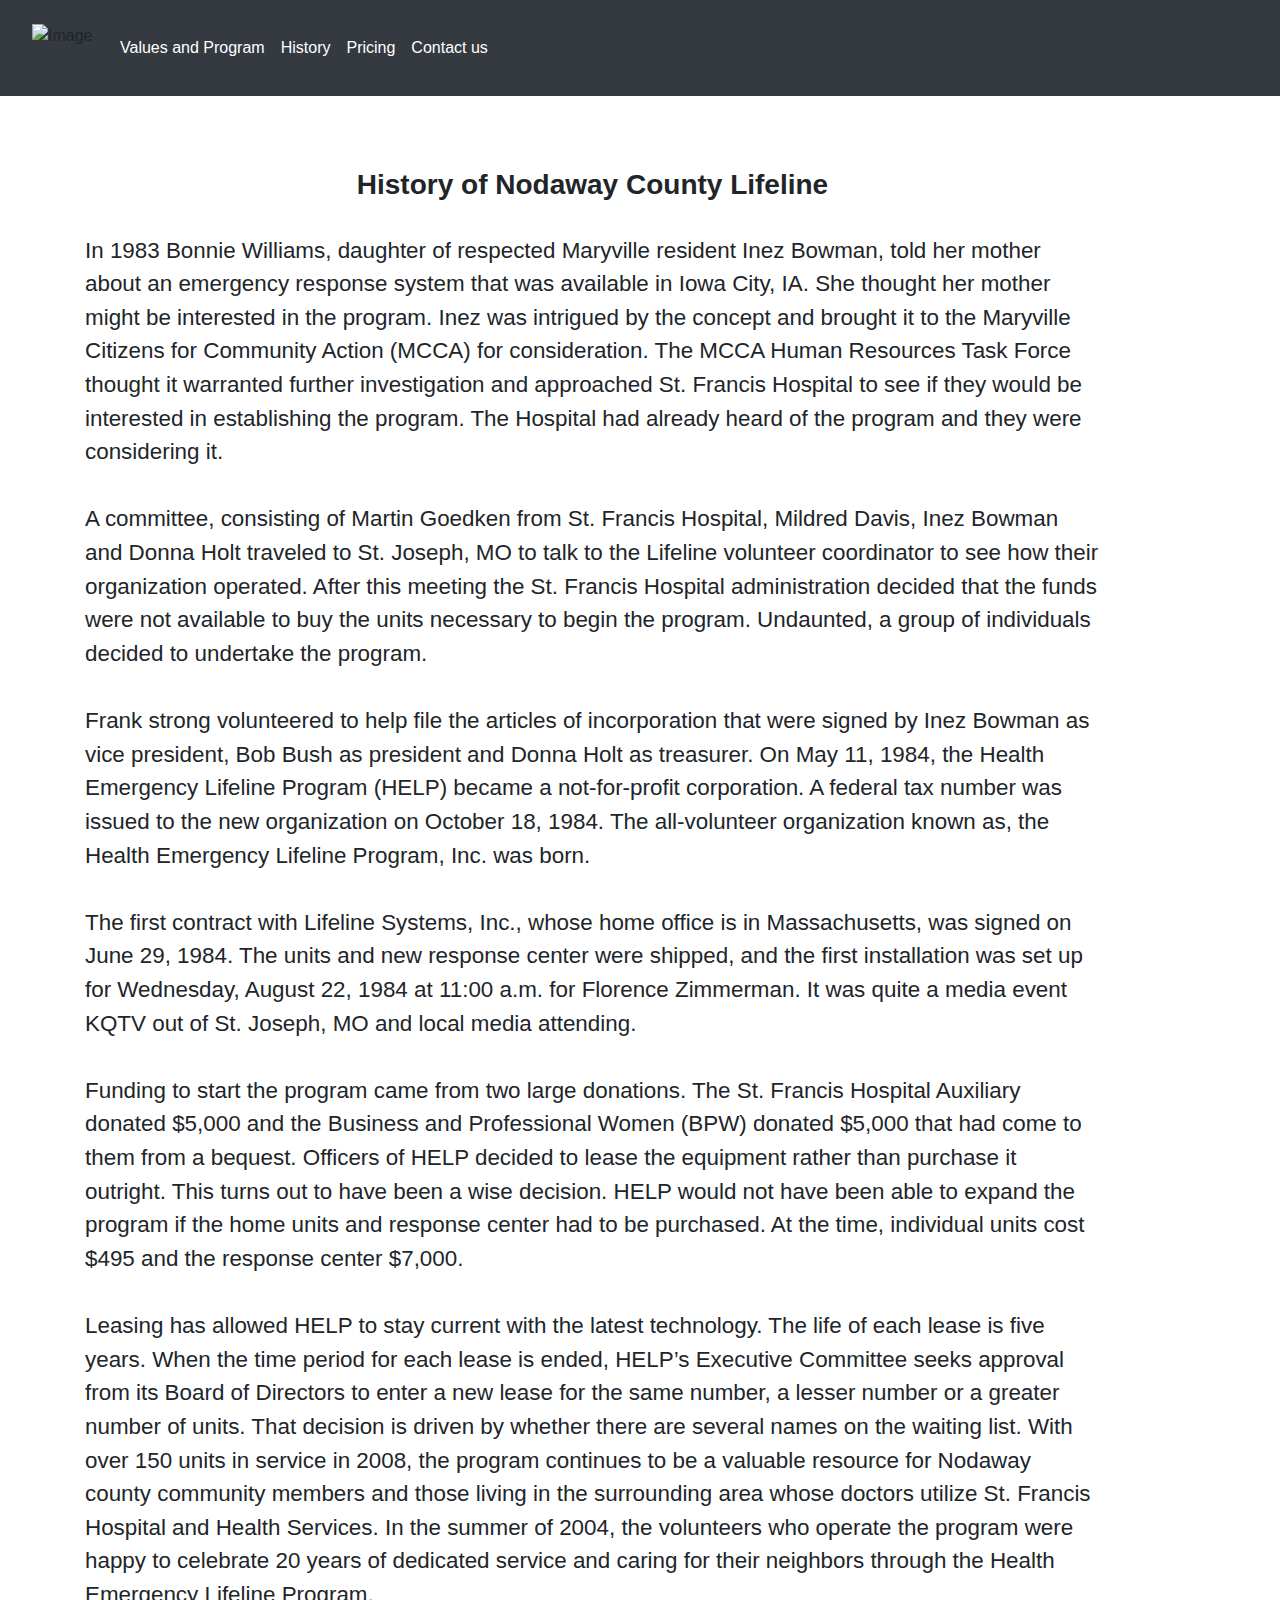
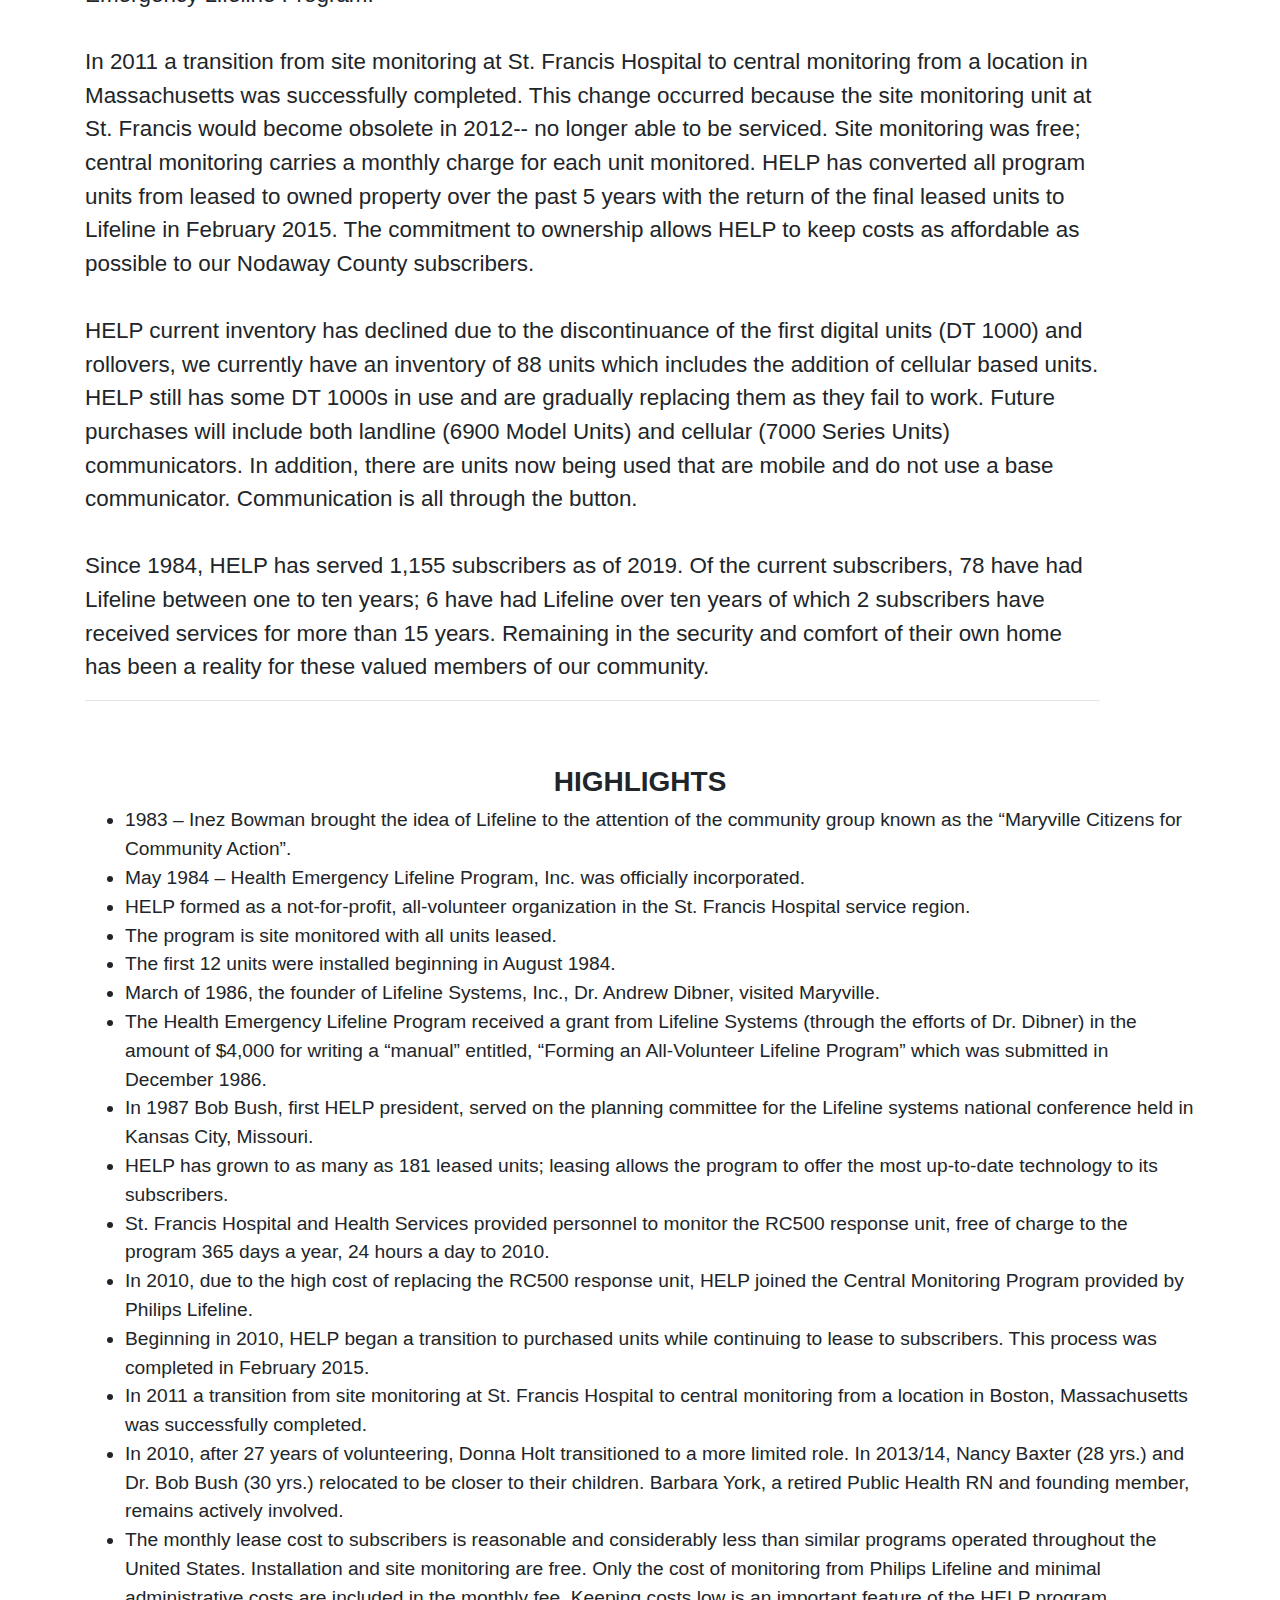
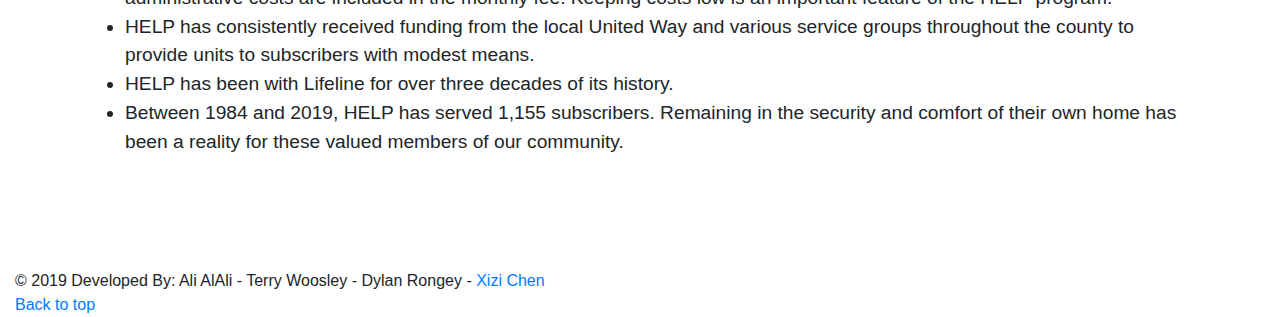
==== history.html @ 40c6468d "add icon to 'History' page" ====
<!doctype html>
<html lang="en">

<head>
  <meta charset="utf-8">
  <meta name="viewport" content="width=device-width, initial-scale=1, shrink-to-fit=no">
  <meta name="author" content="Group4">

  <title>History</title>
  <link rel="shortcut icon" href="../help-app/logo/favicon_io/favicon.ico" />
  <link rel="canonical" href="https://getbootstrap.com/docs/4.0/examples/starter-template/">

  <!-- Font Awesome -->
  <link rel="stylesheet" href="https://use.fontawesome.com/releases/v5.8.2/css/all.css">
  <!-- Bootstrap core CSS -->
  <link href="https://cdnjs.cloudflare.com/ajax/libs/twitter-bootstrap/4.3.1/css/bootstrap.min.css" rel="stylesheet">

  <!-- Custom fonts for this theme -->
  <link href="vendor/fontawesome-free/css/all.min.css" rel="stylesheet" type="text/css">
  <link href="https://fonts.googleapis.com/css?family=Montserrat:400,700" rel="stylesheet" type="text/css">
  <link href="https://fonts.googleapis.com/css?family=Lato:400,700,400italic,700italic" rel="stylesheet"
    type="text/css">


  <!-- Custom styles for this template -->
  <link href="../help-app/css/style.css" rel="stylesheet">
</head>


<body class="page-top">
  <a name="top"></a>
  <nav class="navbar navbar-expand-md navbar-dark bg-dark fixed-top">
    <button class="navbar-toggler" type="button" data-toggle="collapse" data-target="#navbarsExampleDefault"
      aria-controls="navbarsExampleDefault" aria-expanded="false" aria-label="Toggle navigation">
      <span class="navbar-toggler-icon"></span>
    </button>
    <img src="../help-app/logo/logo.png" style="width:6em;height:5em; padding: 1em 1em 1em 1em;" alt="Image">
    <div class="collapse navbar-collapse" id="navbarsExampleDefault">
      <ul class="navbar-nav mr-auto">
        <li class="nav-item active">
          <a class="nav-link" href="index.html#values">Values and Program <span class="sr-only">(current)</span></a>
        </li>
        <li class="nav-item active">
          <a class="nav-link " href="#history">History</a>
        </li>
        <li class="nav-item active">
          <a class="nav-link " href="index.html#pricing">Pricing</a>
        <li class="nav-item active">
          <a class="nav-link " href="index.html#contact">Contact us</a>
        </li>
      </ul>
    </div>
  </nav>

  <main class="container mt-5 flex-fill ">
    <br><br><br>

    <div class="row">
      <article class="col-sm-12">

        <div class="row">

          <section class="col-md-11 text-left">
            <br><br>
            <h3 style="text-align: center;"><strong>History of Nodaway County Lifeline</strong></h3>
            <br>
            <p style="font-family: 'Gill Sans', 'Gill Sans MT', Calibri, 'Trebuchet MS', sans-serif; font-size:140%;">
              In 1983 Bonnie Williams, daughter of respected Maryville resident Inez Bowman, told her mother about an
              emergency response system that was available in Iowa City, IA. She thought her mother might be interested
              in the program. Inez was intrigued by the concept and brought it to the Maryville Citizens for Community
              Action (MCCA) for consideration. The MCCA Human Resources Task Force thought it warranted further
              investigation and approached St. Francis Hospital to see if they would be interested in establishing the
              program. The Hospital had already heard of the program and they were considering it.
              <br><br>
              A committee, consisting of Martin Goedken from St. Francis Hospital, Mildred Davis, Inez Bowman and Donna
              Holt traveled to St. Joseph, MO to talk to the Lifeline volunteer coordinator to see how their
              organization operated. After this meeting the St. Francis Hospital administration decided that the funds
              were not available to buy the units necessary to begin the program. Undaunted, a group of individuals
              decided to undertake the program.
              <br><br>
              Frank strong volunteered to help file the articles of incorporation that were signed by Inez Bowman as
              vice president, Bob Bush as president and Donna Holt as treasurer. On May 11, 1984, the Health Emergency
              Lifeline Program (HELP) became a not-for-profit corporation. A federal tax number was issued to the new
              organization on October 18, 1984. The all-volunteer organization known as, the Health Emergency Lifeline
              Program, Inc. was born.
              <br><br>
              The first contract with Lifeline Systems, Inc., whose home office is in Massachusetts, was signed on June
              29, 1984. The units and new response center were shipped, and the first installation was set up for
              Wednesday, August 22, 1984 at 11:00 a.m. for Florence Zimmerman. It was quite a media event KQTV out of
              St. Joseph, MO and local media attending.
              <br><br>
              Funding to start the program came from two large donations. The St. Francis Hospital Auxiliary donated
              $5,000 and the Business and Professional Women (BPW) donated $5,000 that had come to them from a bequest.
              Officers of HELP decided to lease the equipment rather than purchase it outright. This turns out to have
              been a wise decision. HELP would not have been able to expand the program if the home units and response
              center had to be purchased. At the time, individual units cost $495 and the response center $7,000.
              <br><br>
              Leasing has allowed HELP to stay current with the latest technology. The life of each lease is five years.
              When the time period for each lease is ended, HELP’s Executive Committee seeks approval from its Board of
              Directors to enter a new lease for the same number, a lesser number or a greater number of units. That
              decision is driven by whether there are several names on the waiting list. With over 150 units in service
              in 2008, the program continues to be a valuable resource for Nodaway county community members and those
              living in the surrounding area whose doctors utilize St. Francis Hospital and Health Services. In the
              summer of 2004, the volunteers who operate the program were happy to celebrate 20 years of dedicated
              service and caring for their neighbors through the Health Emergency Lifeline Program.
              <br><br>
              In 2011 a transition from site monitoring at St. Francis Hospital to central monitoring from a location in
              Massachusetts was successfully completed. This change occurred because the site monitoring unit at St.
              Francis would become obsolete in 2012-- no longer able to be serviced. Site monitoring was free; central
              monitoring carries a monthly charge for each unit monitored. HELP has converted all program units from
              leased to owned property over the past 5 years with the return of the final leased units to Lifeline in
              February 2015. The commitment to ownership allows HELP to keep costs as affordable as possible to our
              Nodaway County subscribers.
              <br><br>
              HELP current inventory has declined due to the discontinuance of the first digital units (DT 1000) and
              rollovers, we currently have an inventory of 88 units which includes the addition of cellular based units.
              HELP still has some DT 1000s in use and are gradually replacing them as they fail to work. Future
              purchases will include both landline (6900 Model Units) and cellular (7000 Series Units) communicators. In
              addition, there are units now being used that are mobile and do not use a base communicator. Communication
              is all through the button.
              <br><br>
              Since 1984, HELP has served 1,155 subscribers as of 2019. Of the current subscribers, 78 have had Lifeline
              between one to ten years; 6 have had Lifeline over ten years of which 2 subscribers have received services
              for more than 15 years. Remaining in the security and comfort of their own home has been a reality for
              these valued members of our community.
            </p>
            <hr>
            <br><br>
          </section>

          <section class="col-md-12 text-center">
              <h3><strong>HIGHLIGHTS</strong></h3>
          </section>

          <section class="col-md-12">
            <ul style="font-family: 'Gill Sans', 'Gill Sans MT', Calibri, 'Trebuchet MS', sans-serif; font-size:120%;">
              <li>
                1983 – Inez Bowman brought the idea of Lifeline to the attention of the community group known as the
                “Maryville Citizens for Community Action”.
              </li>
              <li>
                May 1984 – Health Emergency Lifeline Program, Inc. was officially incorporated.
              </li>
              <li>
                HELP formed as a not-for-profit, all-volunteer organization in the St. Francis Hospital service region.
              </li>
              <li>
                The program is site monitored with all units leased.
              </li>
              <li>
                The first 12 units were installed beginning in August 1984.
              </li>
              <li>
                March of 1986, the founder of Lifeline Systems, Inc., Dr. Andrew Dibner, visited Maryville.
              </li>
              <li>
                The Health Emergency Lifeline Program received a grant from Lifeline Systems (through the efforts of
                Dr. Dibner) in the amount of $4,000 for writing a “manual” entitled, “Forming an All-Volunteer Lifeline
                Program” which was submitted in December 1986.
              </li>
              <li>
                In 1987 Bob Bush, first HELP president, served on the planning committee for the Lifeline systems
                national conference held in Kansas City, Missouri.
              </li>
              <li>
                HELP has grown to as many as 181 leased units; leasing allows the program to offer the most up-to-date
                technology to its subscribers.
              </li>
              <li>
                St. Francis Hospital and Health Services provided personnel to monitor the RC500 response unit, free of
                charge to the program 365 days a year, 24 hours a day to 2010.
              </li>
              <li>
                In 2010, due to the high cost of replacing the RC500 response unit, HELP joined the Central Monitoring
                Program provided by Philips Lifeline.
              </li>
              <li>
                Beginning in 2010, HELP began a transition to purchased units while continuing to lease to subscribers.
                This process was completed in February 2015.
              </li>
              <li>
                In 2011 a transition from site monitoring at St. Francis Hospital to central monitoring from a location
                in Boston, Massachusetts was successfully completed.
              </li>
              <li>
                In 2010, after 27 years of volunteering, Donna Holt transitioned to a more limited role. In 2013/14,
                Nancy Baxter (28 yrs.) and Dr. Bob Bush (30 yrs.) relocated to be closer to their children. Barbara
                York, a retired Public Health RN and founding member, remains actively involved.
              </li>
              <li>
                The monthly lease cost to subscribers is reasonable and considerably less than similar programs operated
                throughout the United States. Installation and site monitoring are free. Only the cost of monitoring
                from Philips Lifeline and minimal administrative costs are included in the monthly fee. Keeping costs
                low is an important feature of the HELP program.
              </li>
              <li>
                HELP has consistently received funding from the local United Way and various service groups throughout
                the county to provide units to subscribers with modest means.
              </li>
              <li>
                HELP has been with Lifeline for over three decades of its history.
              </li>
              <li>
                Between 1984 and 2019, HELP has served 1,155 subscribers. Remaining in the security and comfort of their
                own home has been a reality for these valued members of our community.
              </li>
            </ul>
            <br><br><br>  
          </section>
          


        </div>
      </article>
    </div>



  </main><!-- /.container -->

  <footer class="container-fluid">
      <div id="footer">
        <br>&copy; 2019 Developed By:
          Ali AlAli -
          Terry Woosley -
          Dylan Rongey -
          <a href="https://xchen182.github.io/aboutme/">Xizi Chen
        <br>
        <a href="#top">Back to top</a>
      </div>
      <a name="bot"></a>
    </footer>
  


</body>

</html>
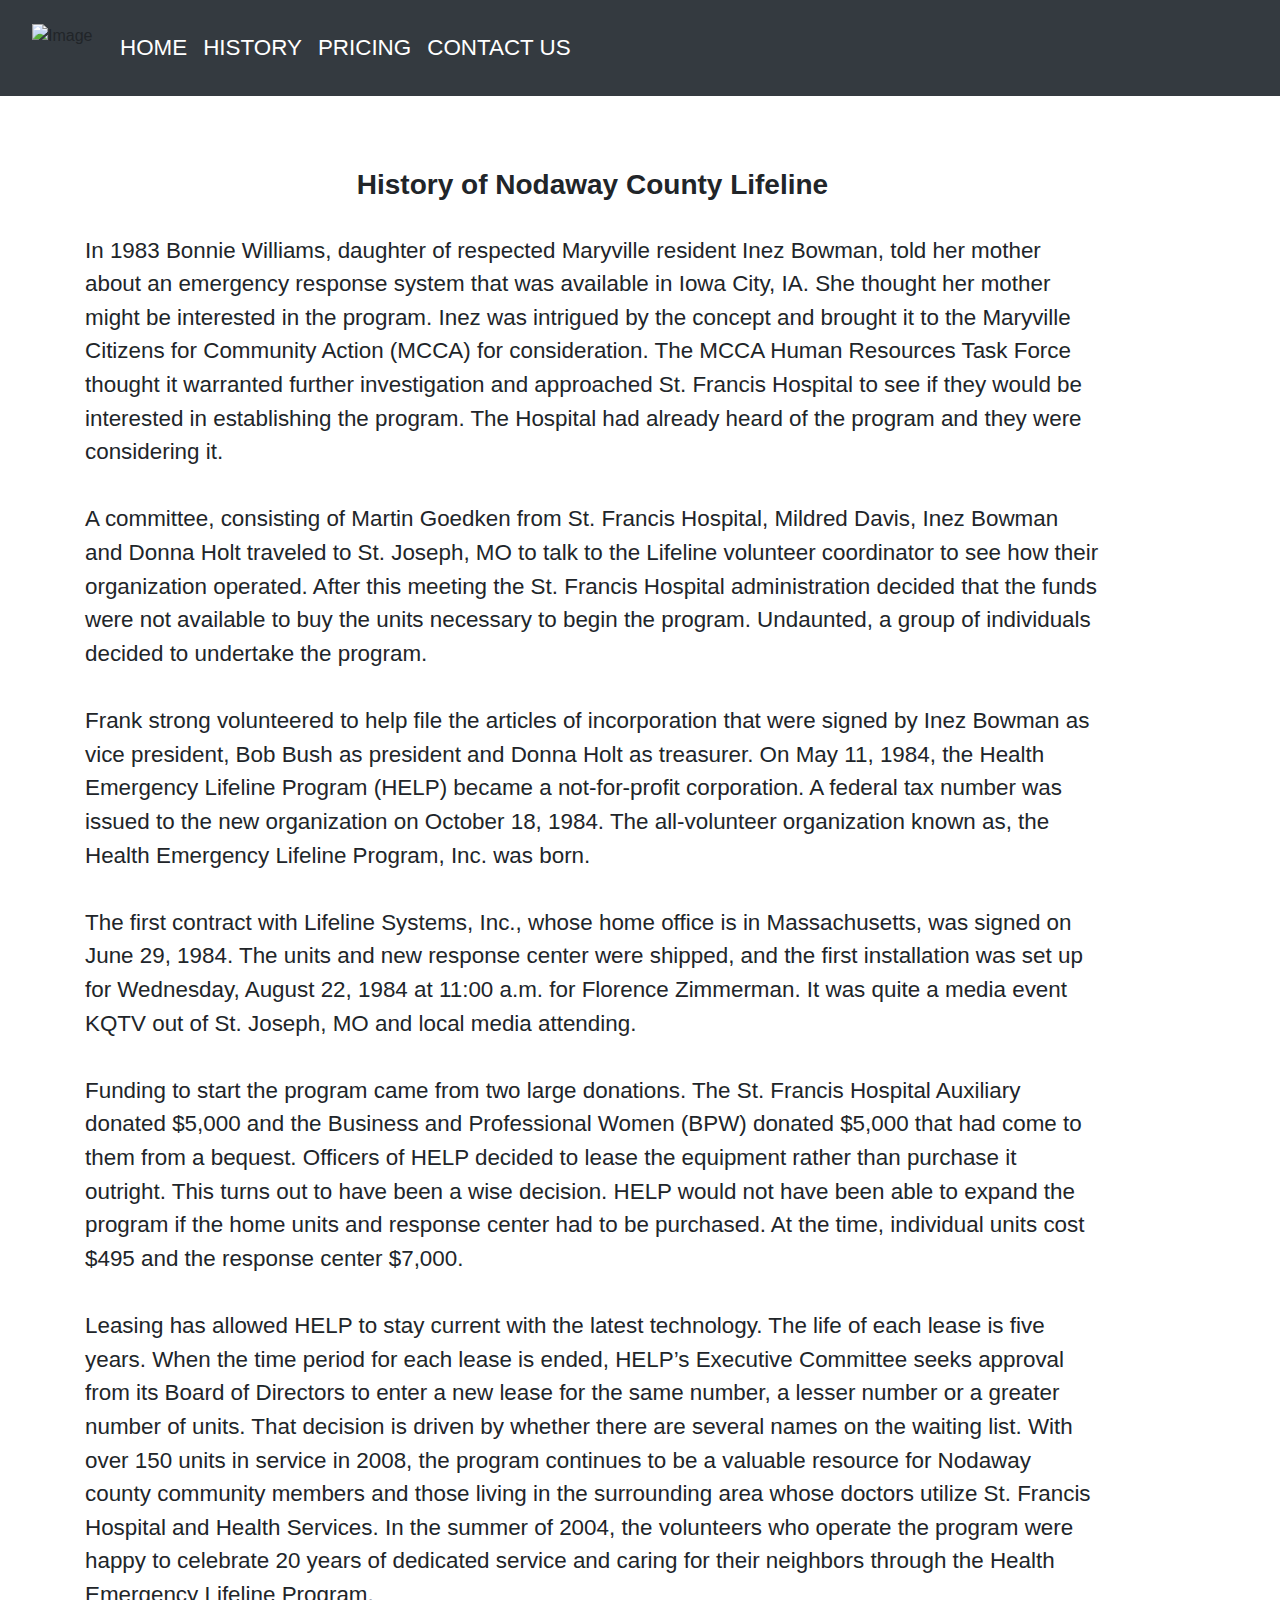
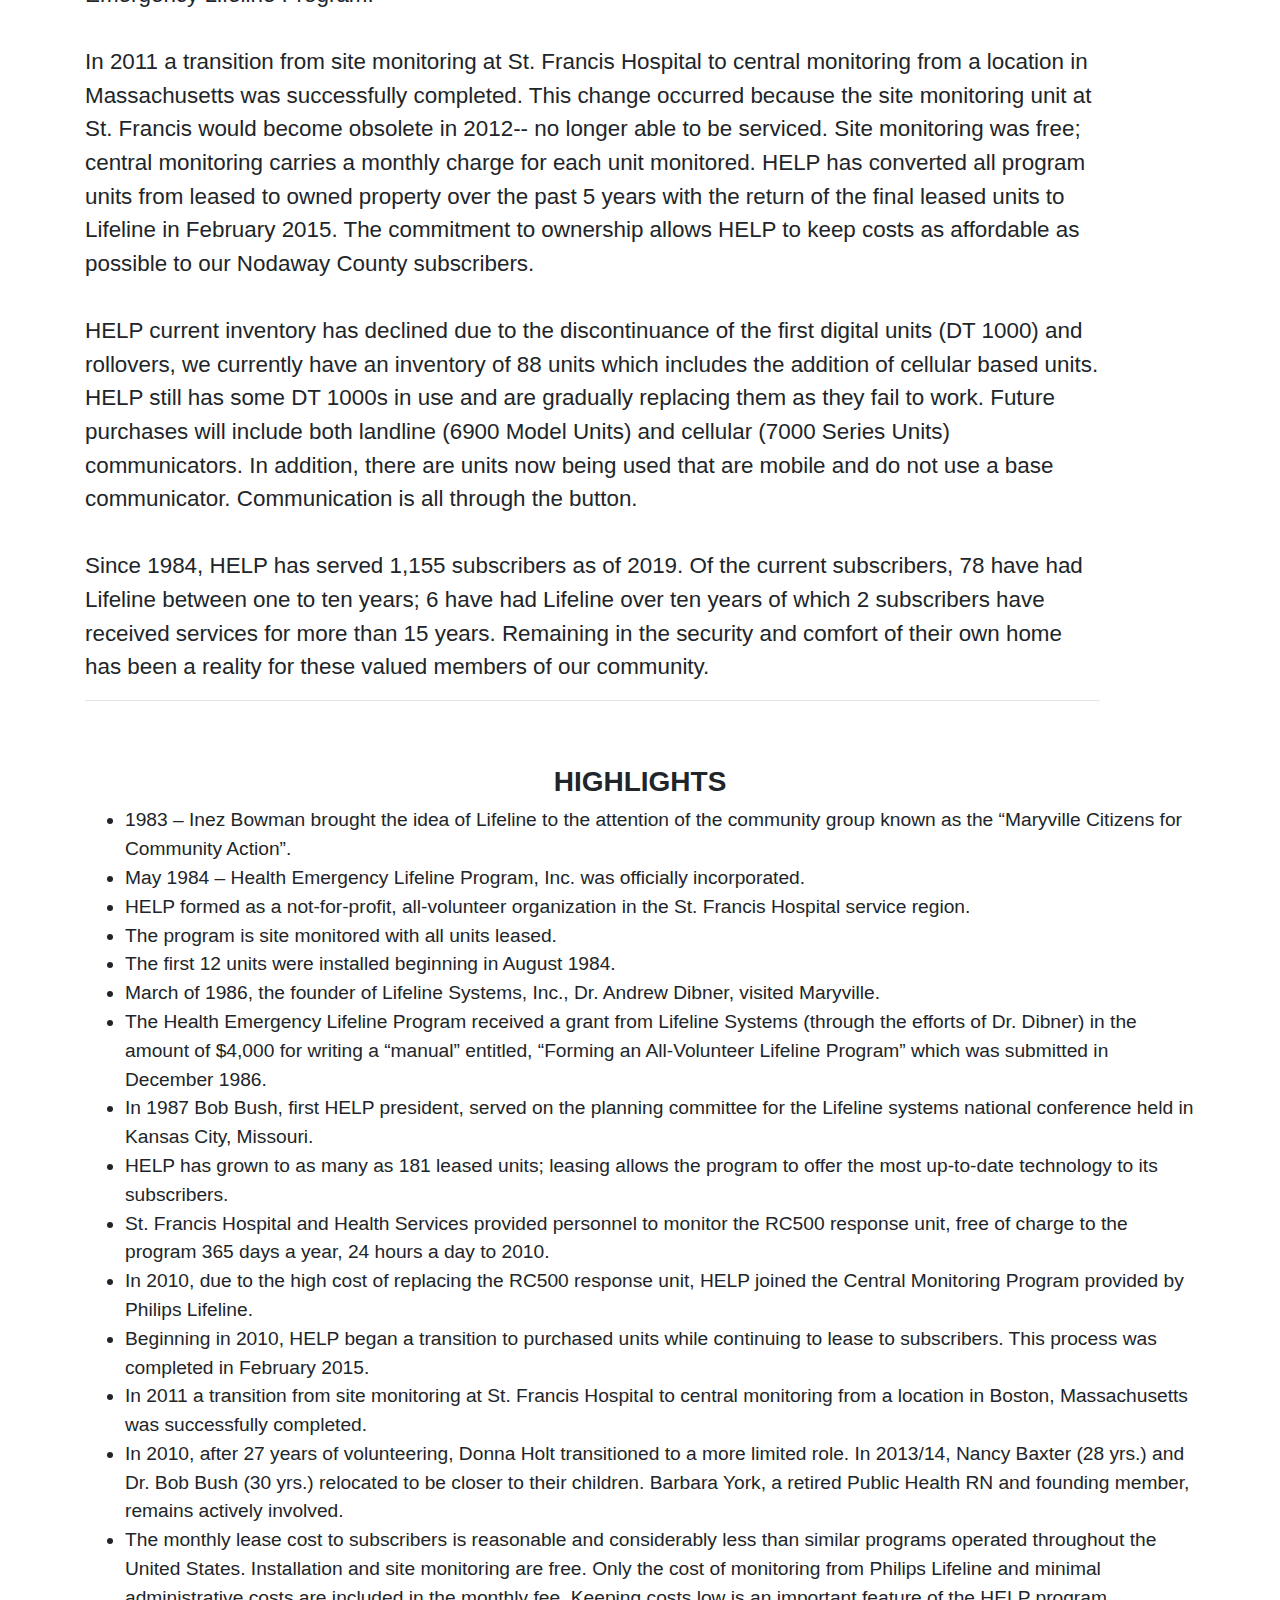
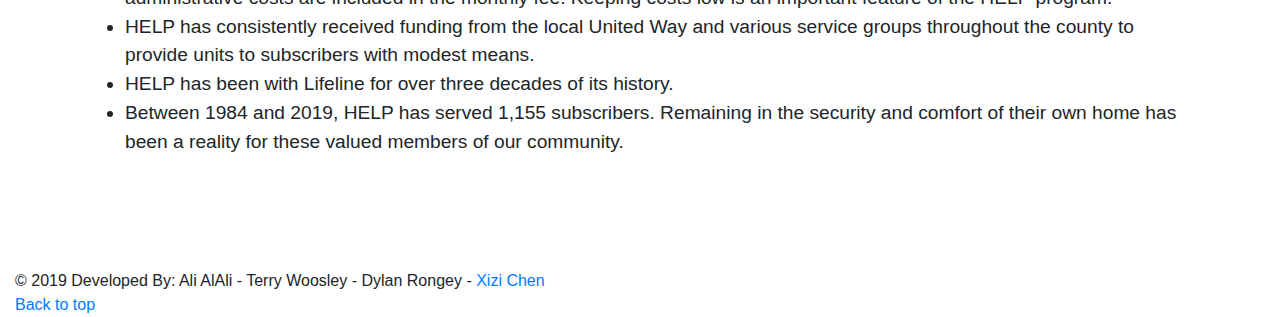
==== commit 985f5241: "design the web (practicing)" ====
--- a/history.html
+++ b/history.html
@@ -35,18 +35,18 @@
       <span class="navbar-toggler-icon"></span>
     </button>
     <img src="../help-app/logo/logo.png" style="width:6em;height:5em; padding: 1em 1em 1em 1em;" alt="Image">
-    <div class="collapse navbar-collapse" id="navbarsExampleDefault">
+    <div class="collapse navbar-collapse" id="navbarsExampleDefault" style="font-size:140%;"> 
       <ul class="navbar-nav mr-auto">
         <li class="nav-item active">
-          <a class="nav-link" href="index.html#values">Values and Program <span class="sr-only">(current)</span></a>
+          <a class="nav-link" href="index.html">HOME <span class="sr-only"></span></a>
         </li>
         <li class="nav-item active">
-          <a class="nav-link " href="#history">History</a>
+          <a class="nav-link " href="#history">HISTORY</a>
         </li>
         <li class="nav-item active">
-          <a class="nav-link " href="index.html#pricing">Pricing</a>
-        <li class="nav-item active">
-          <a class="nav-link " href="index.html#contact">Contact us</a>
+          <a class="nav-link " href="index.html#pricing">PRICING</a>
+        <li class="nav-item active">
+          <a class="nav-link " href="index.html#contact">CONTACT US</a>
         </li>
       </ul>
     </div>
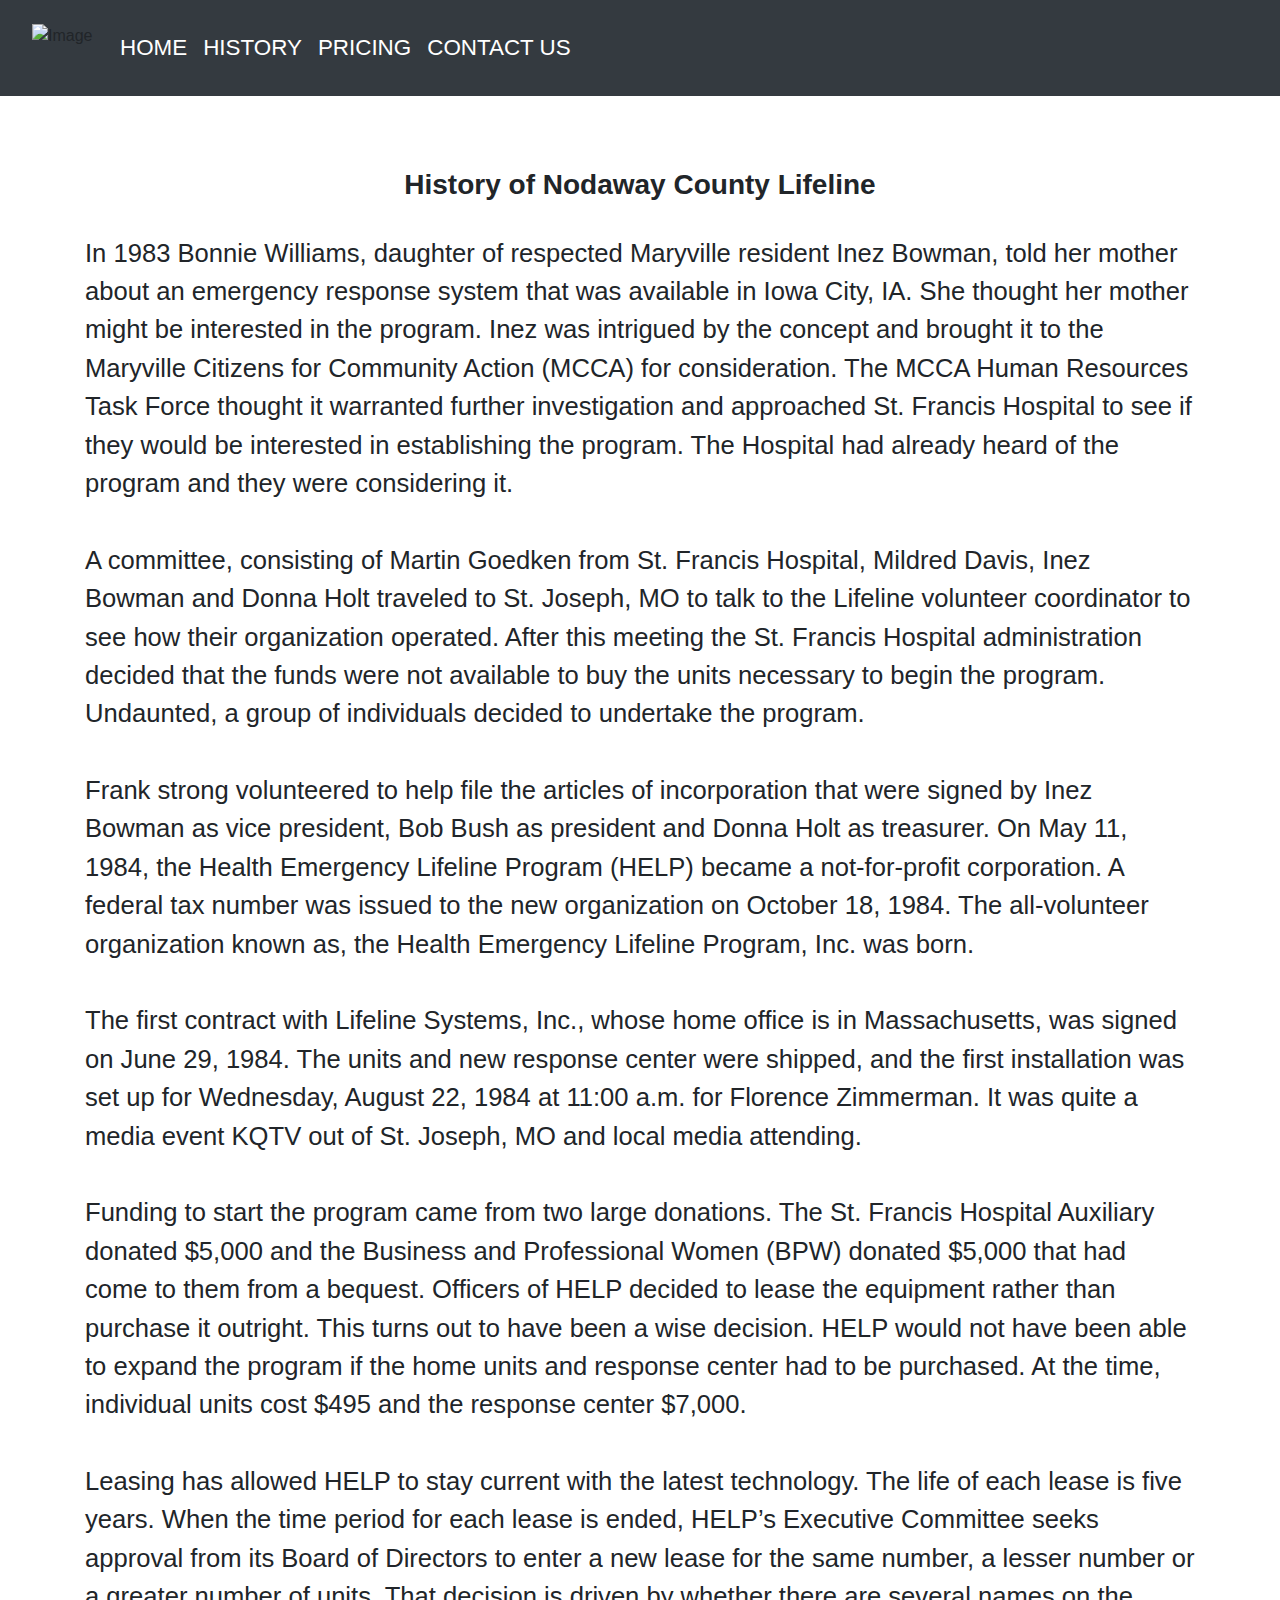
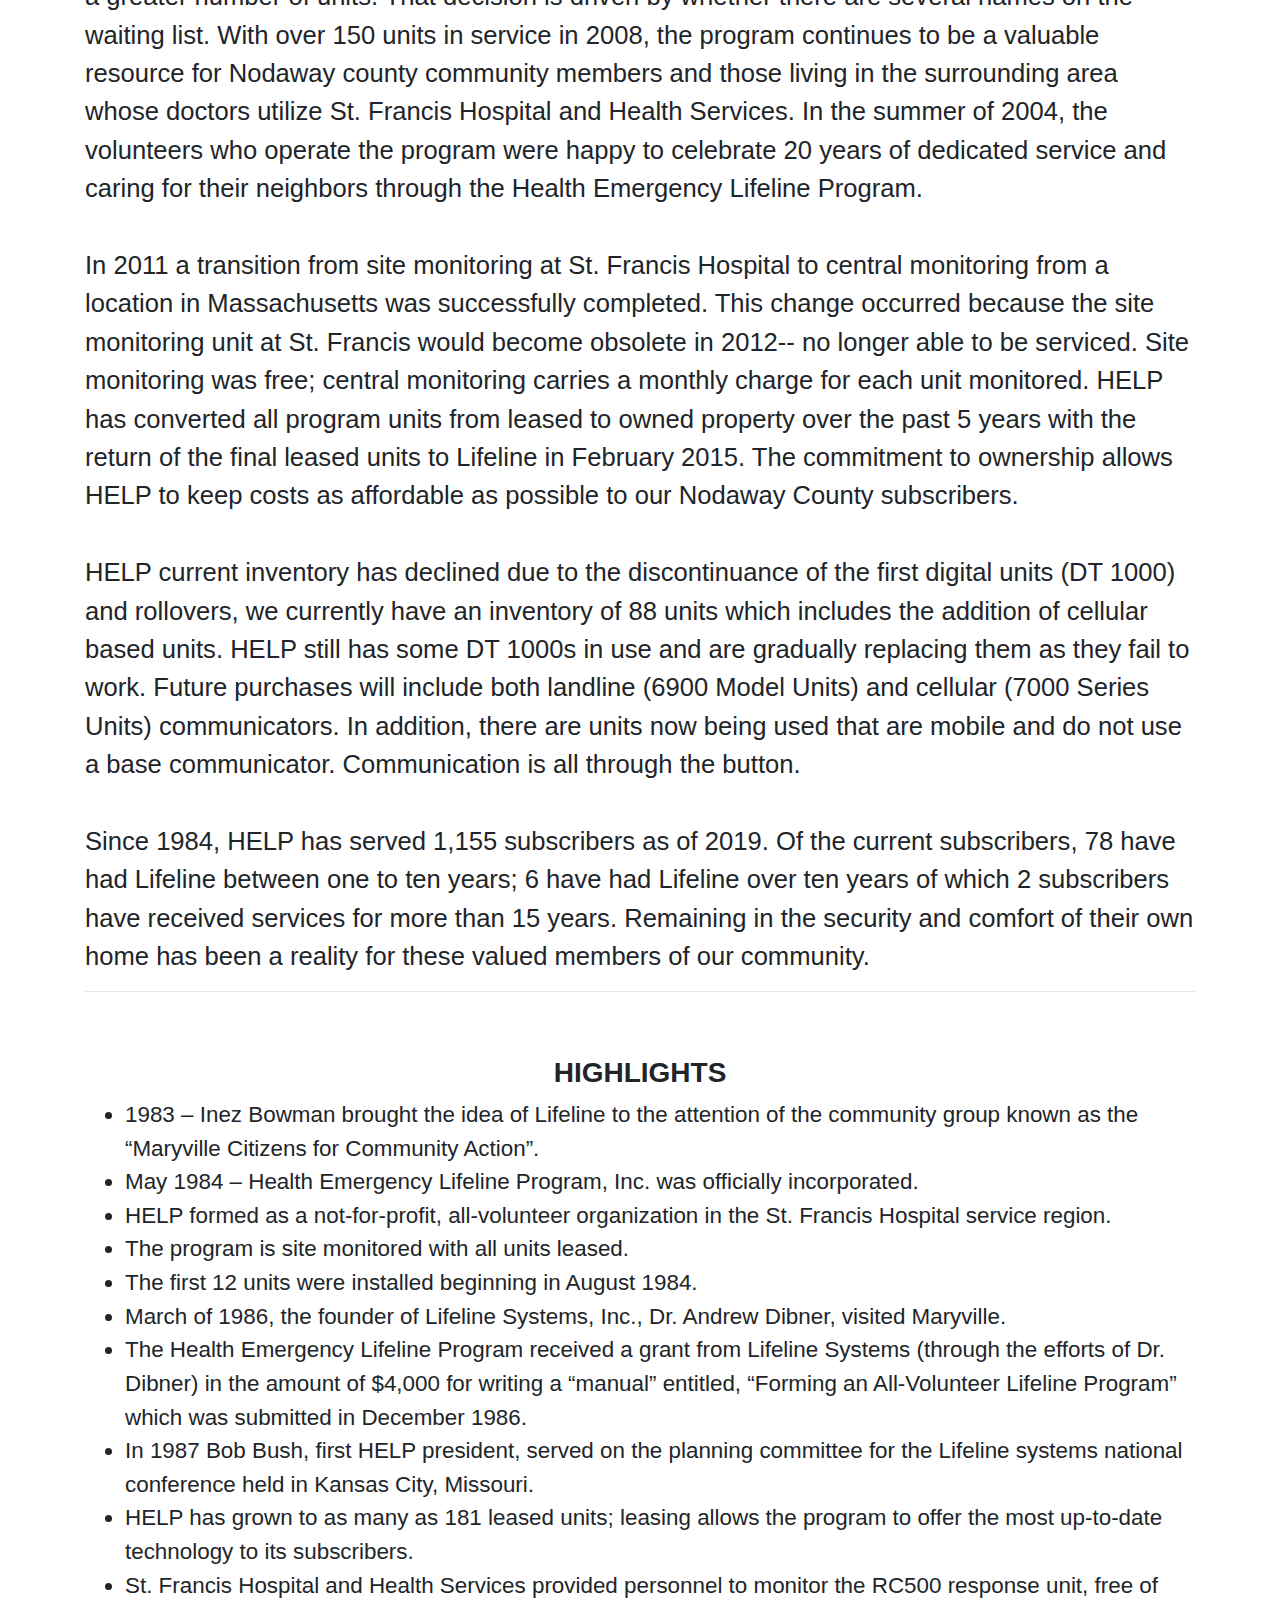
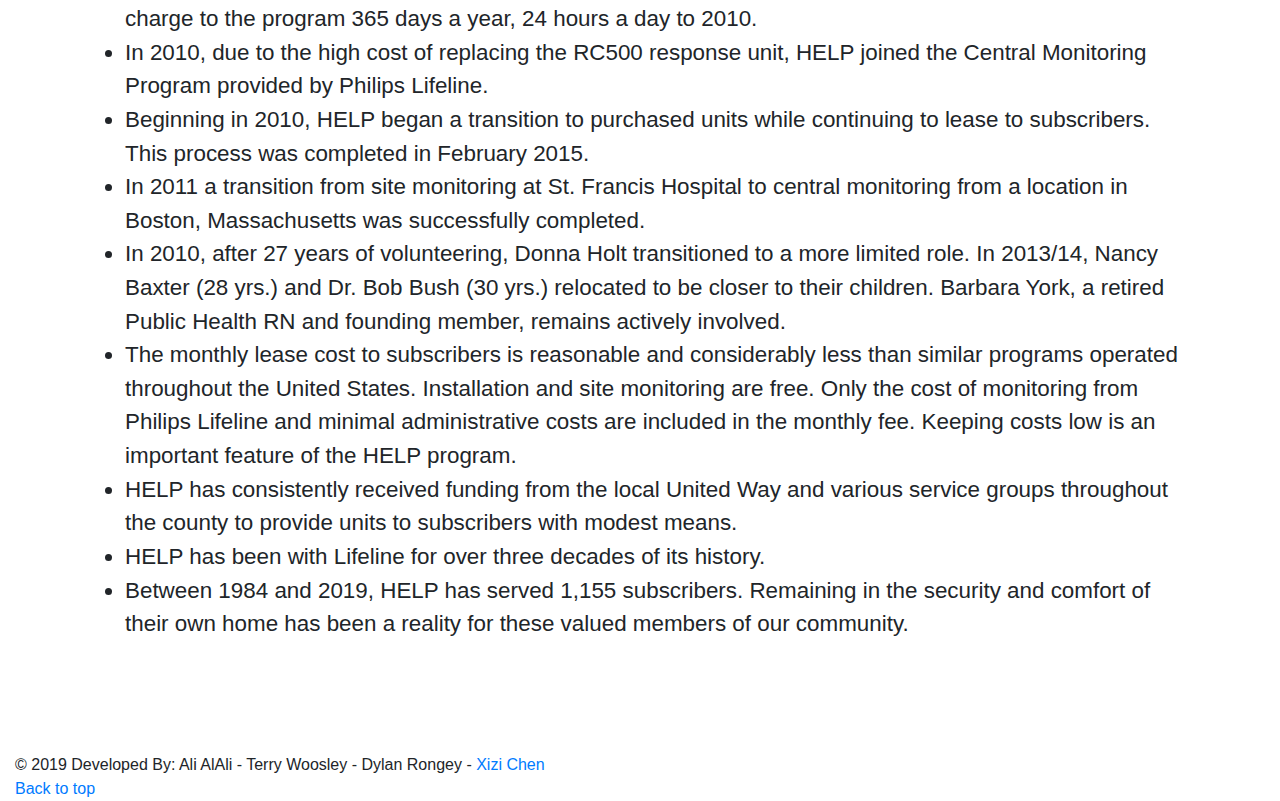
==== commit 9da10e09: "edit text" ====
--- a/history.html
+++ b/history.html
@@ -60,11 +60,11 @@
 
         <div class="row">
 
-          <section class="col-md-11 text-left">
+          <section class="col-md-12 text-left">
             <br><br>
             <h3 style="text-align: center;"><strong>History of Nodaway County Lifeline</strong></h3>
             <br>
-            <p style="font-family: 'Gill Sans', 'Gill Sans MT', Calibri, 'Trebuchet MS', sans-serif; font-size:140%;">
+            <p style="font-family: 'Gill Sans', 'Gill Sans MT', Calibri, 'Trebuchet MS', sans-serif; font-size:160%;">
               In 1983 Bonnie Williams, daughter of respected Maryville resident Inez Bowman, told her mother about an
               emergency response system that was available in Iowa City, IA. She thought her mother might be interested
               in the program. Inez was intrigued by the concept and brought it to the Maryville Citizens for Community
@@ -133,7 +133,7 @@
           </section>
 
           <section class="col-md-12">
-            <ul style="font-family: 'Gill Sans', 'Gill Sans MT', Calibri, 'Trebuchet MS', sans-serif; font-size:120%;">
+            <ul style="font-family: 'Gill Sans', 'Gill Sans MT', Calibri, 'Trebuchet MS', sans-serif; font-size:140%;">
               <li>
                 1983 – Inez Bowman brought the idea of Lifeline to the attention of the community group known as the
                 “Maryville Citizens for Community Action”.
